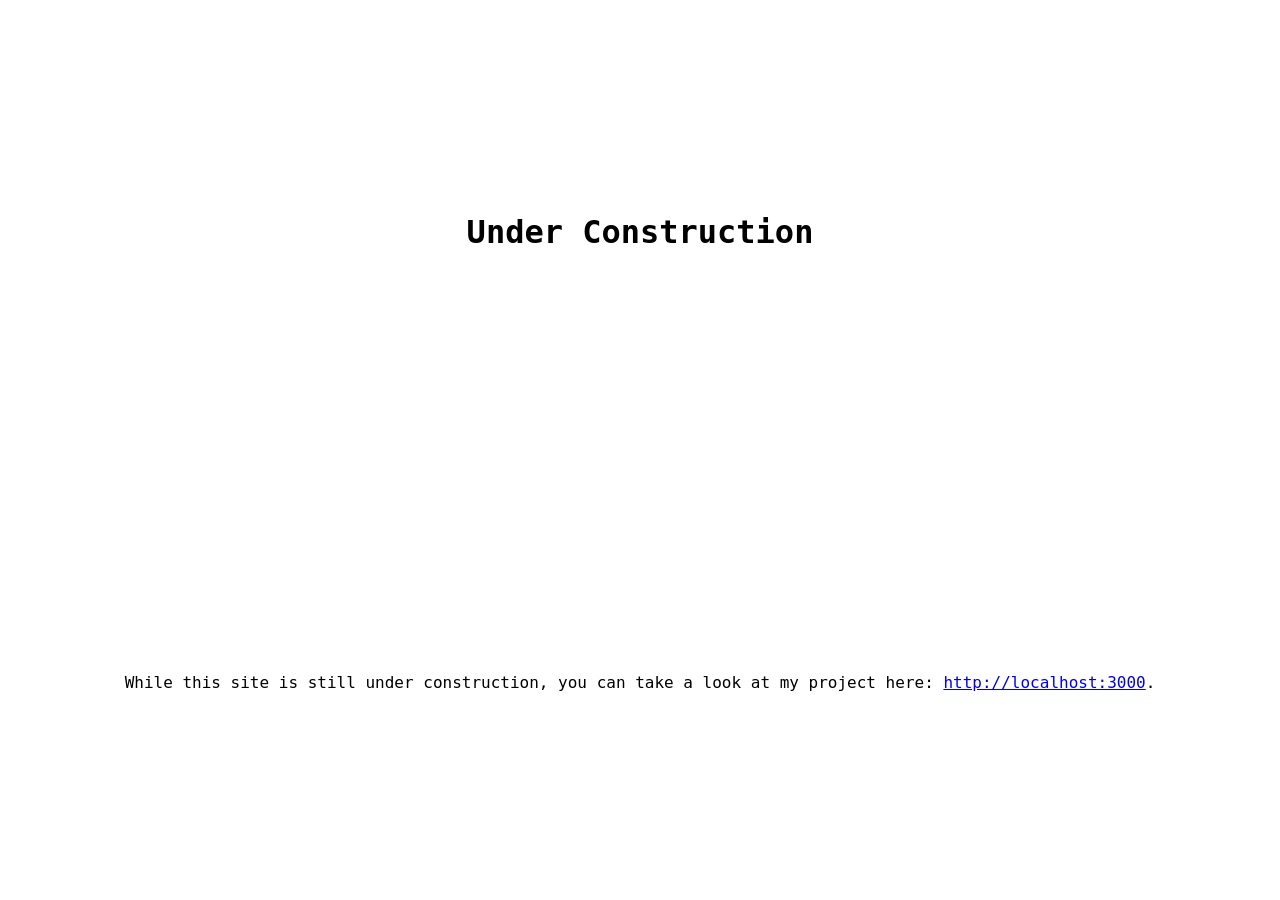
==== projects.html @ eb90ec10 "Add files via upload" ====
<!DOCTYPE html>
<html lang="en">
<head>
    <meta charset="UTF-8">
    <meta name="viewport" content="width=device-width, initial-scale=1.0">
    <title>Under Construction</title>
     <link rel="icon" type="image/png" href="icon.gif">
     
    <style>
        body {
            min-height: 100vh;
            margin: 0;
            display: grid;
            place-items: center;
            font-family: "Monolith", monospace;
        }
    </style>
</head>
<body>
    <h1>Under Construction</h1>
    <p>While this site is still under construction, you can take a look at my project here: <a href="http://localhost:3000">http://localhost:3000</a>.</p>
</body>
</html>
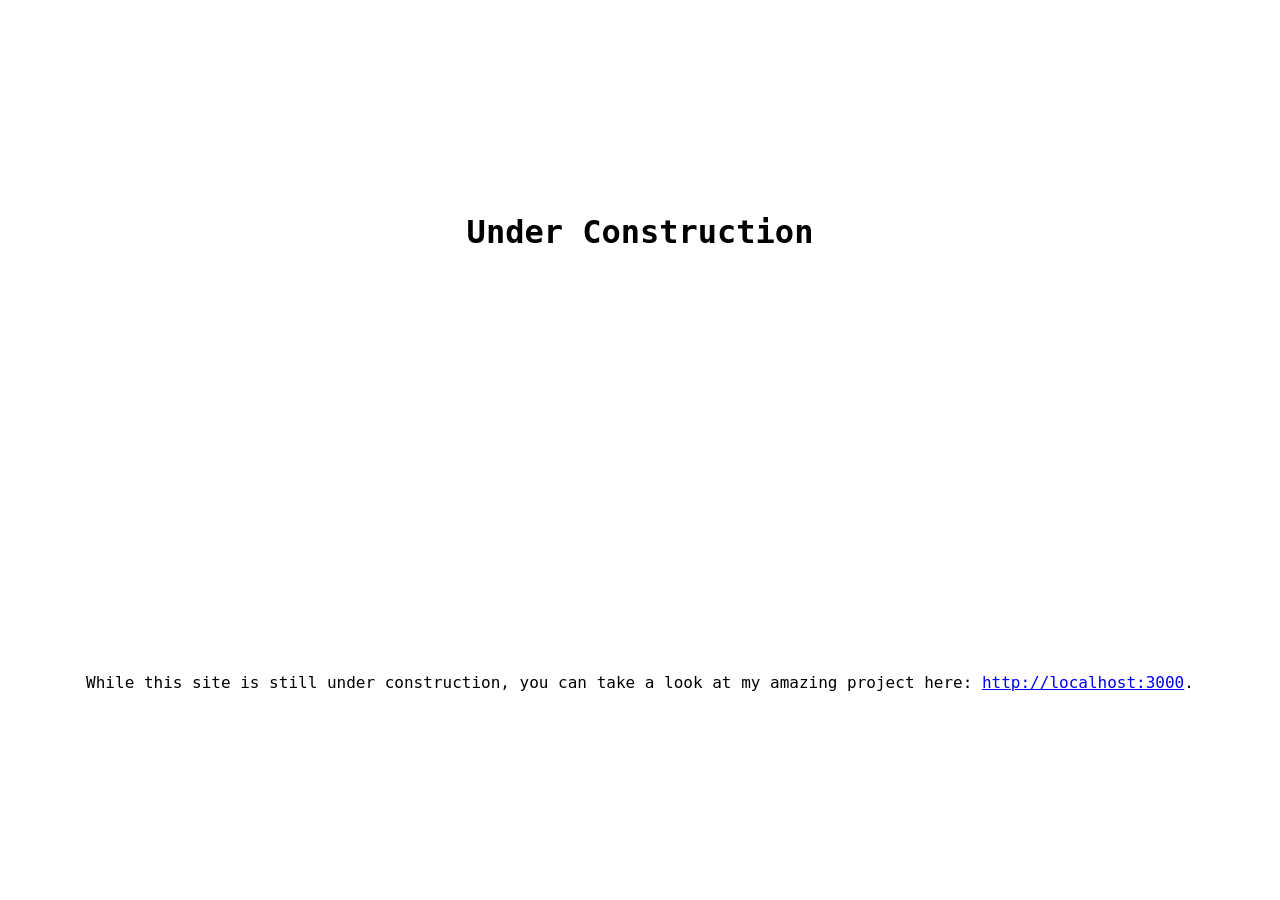
==== commit 89674ac3: "Fixed Typo" ====
--- a/projects.html
+++ b/projects.html
@@ -18,6 +18,6 @@
 </head>
 <body>
     <h1>Under Construction</h1>
-    <p>While this site is still under construction, you can take a look at my project here: <a href="http://localhost:3000">http://localhost:3000</a>.</p>
+    <p>While this site is still under construction, you can take a look at my amazing project here: <a href="http://localhost:3000">http://localhost:3000</a>.</p>
 </body>
-</html>+</html>
